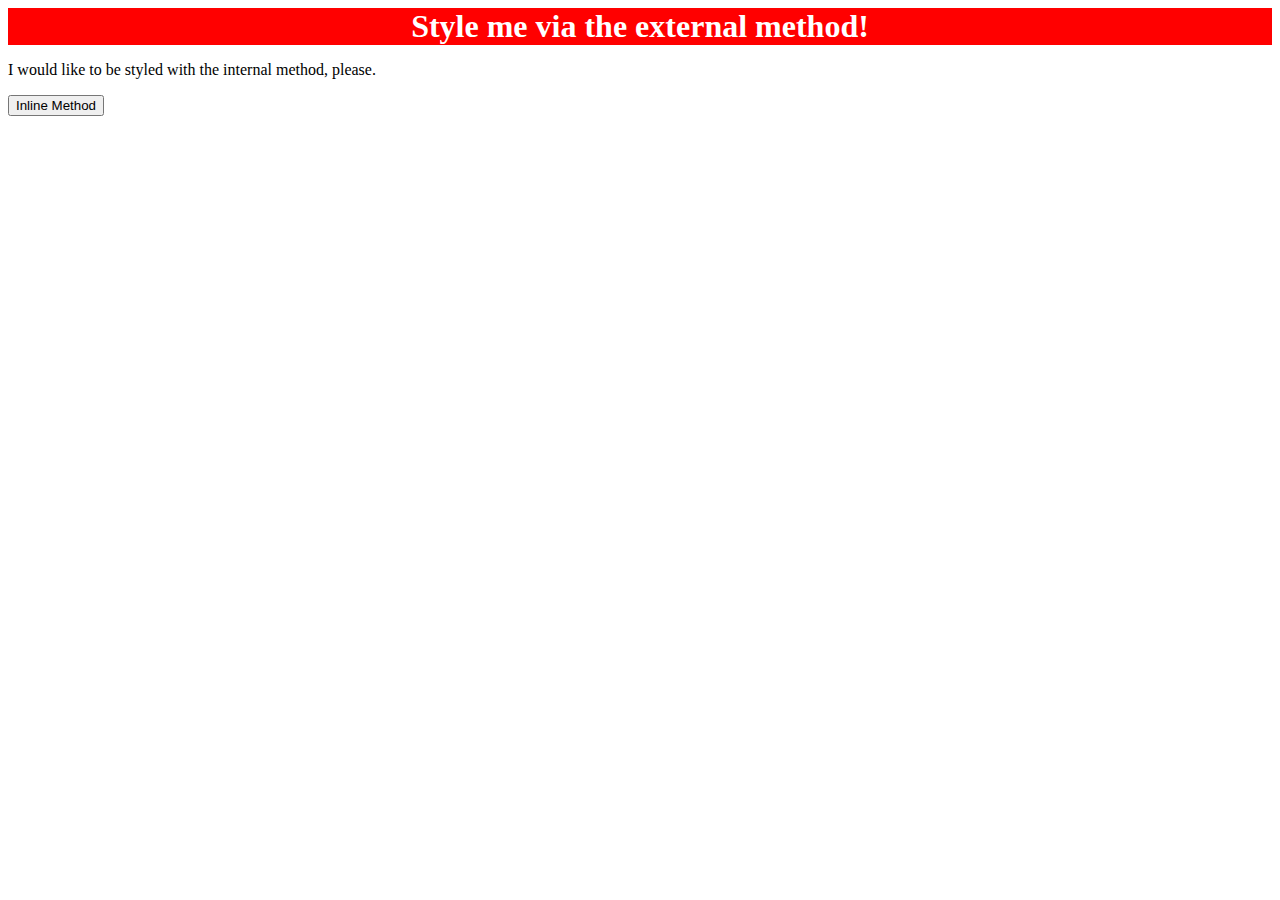
==== foundations/01-css-methods/index.html @ f64ae957 "styles.css" ====
<!DOCTYPE html>
<html lang="en">
  <head>
    <meta charset="UTF-8">
    <meta http-equiv="X-UA-Compatible" content="IE=edge">
    <meta name="viewport" content="width=device-width, initial-scale=1.0">
    <title>Methods for Adding CSS</title>
    <link rel="stylesheet" href="styles.css">
  </head>
  <body>
    <div>Style me via the external method!</div>
    <p>I would like to be styled with the internal method, please.</p>
    <button>Inline Method</button>
  </body>
</html>
---- foundations/01-css-methods/styles.css ----
div {
    color: white;
    background-color: red;
    font-family: Georgia, 'Times New Roman', Times, serif;
    font-size: 32px;
    font-weight: 700;
    text-align: center
}
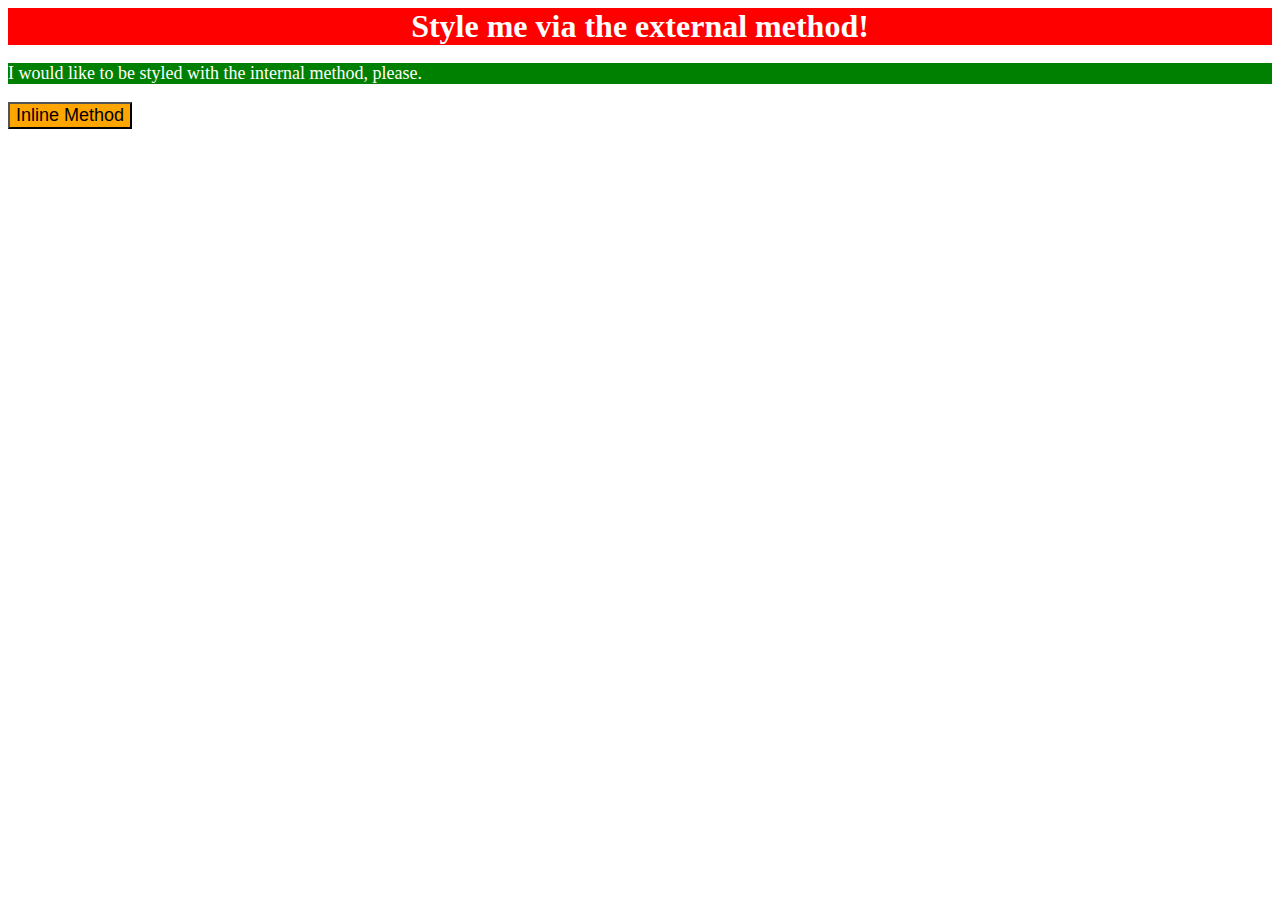
==== commit 3ed5dfed: "index.html" ====
--- a/foundations/01-css-methods/index.html
+++ b/foundations/01-css-methods/index.html
@@ -6,10 +6,17 @@
     <meta name="viewport" content="width=device-width, initial-scale=1.0">
     <title>Methods for Adding CSS</title>
     <link rel="stylesheet" href="styles.css">
+    <style>
+      p {
+        color: white;
+        background-color: green;
+        font-size: 18px;
+      }
+    </style>
   </head>
   <body>
     <div>Style me via the external method!</div>
     <p>I would like to be styled with the internal method, please.</p>
-    <button>Inline Method</button>
+    <button style="color: black; background-color: orange; font-size: 18px;">Inline Method</button>
   </body>
 </html>